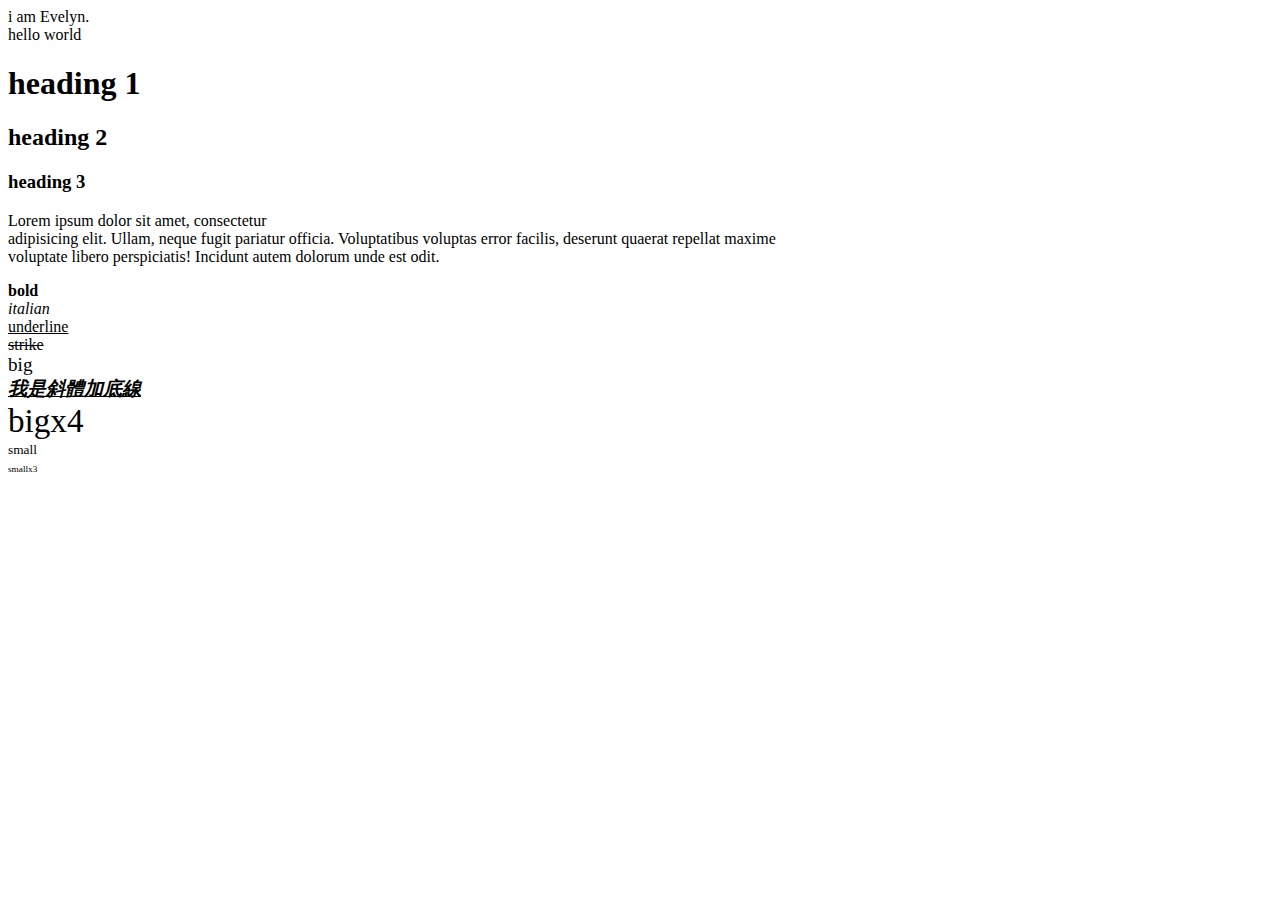
==== index.html @ b136bf3c "Create index.html" ====
<!DOCTYPE html>
<html lang="en">
<head>
	<meta charset="UTF-8">
	<title>Document</title>
</head>
<body>
	i am Evelyn. <br />
 	hello world <br />
 	<h1>heading 1</h1>
 	<h2>heading 2</h2>
 	<h3>heading 3</h3>
 	<p>
 		Lorem ipsum dolor sit amet, consectetur <br> adipisicing elit. Ullam, neque fugit pariatur officia. Voluptatibus voluptas error facilis, deserunt quaerat repellat maxime <br> voluptate libero perspiciatis! Incidunt autem dolorum unde est odit.
 	</p>

	<strong>bold</strong> <br>
	<i>italian</i> <br>
	<u>underline</u> <br>
	<strike>strike</strike> <br>
	<big>big</big> <br>
	<big><strong><i><u>我是斜體加底線</u></i></strong></big> <br>
	<big><big><big><big>bigx4</big></big></big></big> <br>
	<small>small</small> <br>
	<small><small><small>smallx3</small></small></small>

</body>
</html>
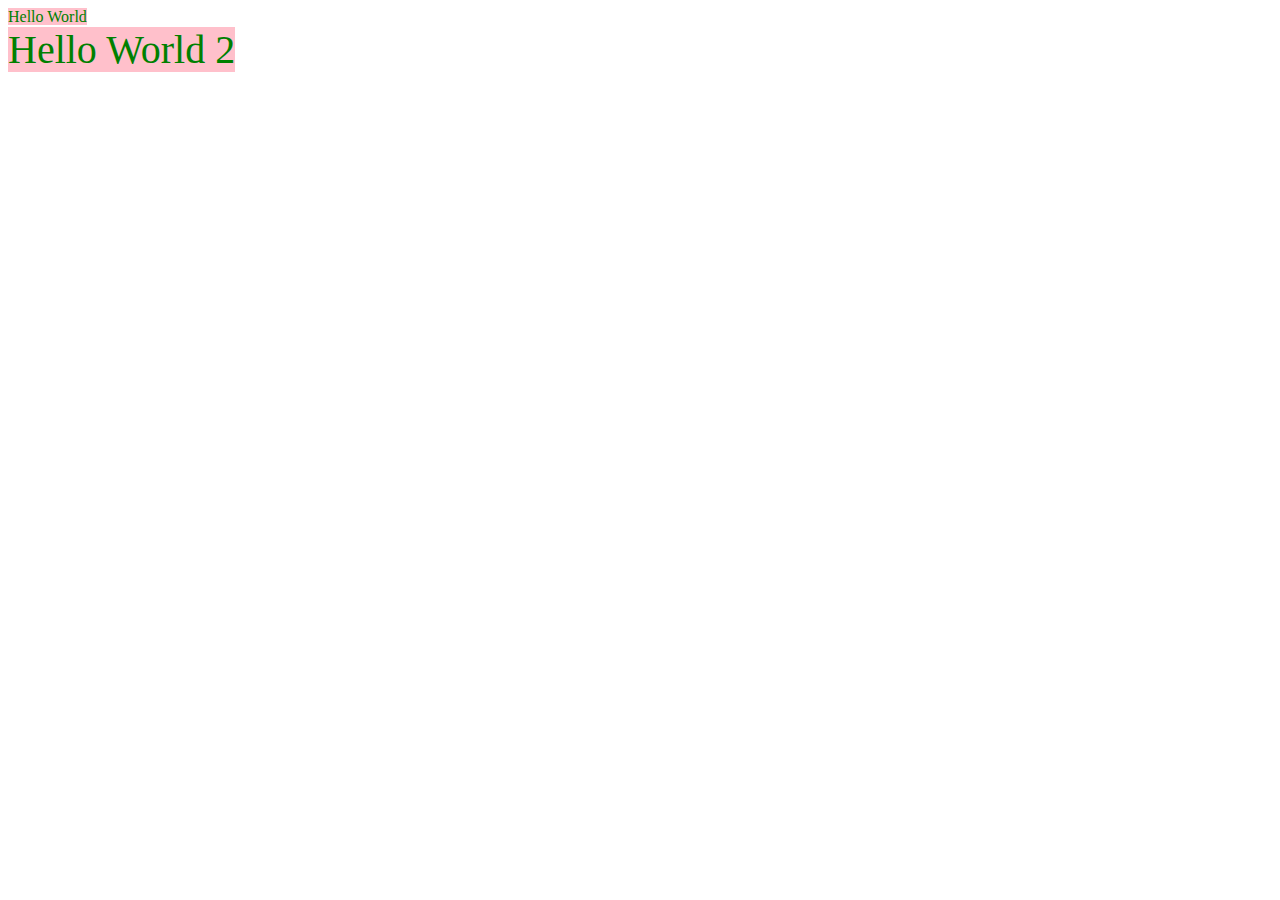
==== commit 977273c5: "practice CSS" ====
--- a/index.html
+++ b/index.html
@@ -3,26 +3,18 @@
 <head>
 	<meta charset="UTF-8">
 	<title>Document</title>
+	<style>
+		.textStyle{
+			color: green;
+			background-color: pink;
+		}
+		.bigger{
+			font-size: 40px;
+		}
+	</style>
 </head>
 <body>
-	i am Evelyn. <br />
- 	hello world <br />
- 	<h1>heading 1</h1>
- 	<h2>heading 2</h2>
- 	<h3>heading 3</h3>
- 	<p>
- 		Lorem ipsum dolor sit amet, consectetur <br> adipisicing elit. Ullam, neque fugit pariatur officia. Voluptatibus voluptas error facilis, deserunt quaerat repellat maxime <br> voluptate libero perspiciatis! Incidunt autem dolorum unde est odit.
- 	</p>
-
-	<strong>bold</strong> <br>
-	<i>italian</i> <br>
-	<u>underline</u> <br>
-	<strike>strike</strike> <br>
-	<big>big</big> <br>
-	<big><strong><i><u>我是斜體加底線</u></i></strong></big> <br>
-	<big><big><big><big>bigx4</big></big></big></big> <br>
-	<small>small</small> <br>
-	<small><small><small>smallx3</small></small></small>
-
+	<span class="textStyle">Hello World</span> <br>
+	<span class="textStyle bigger">Hello World 2</span>
 </body>
 </html>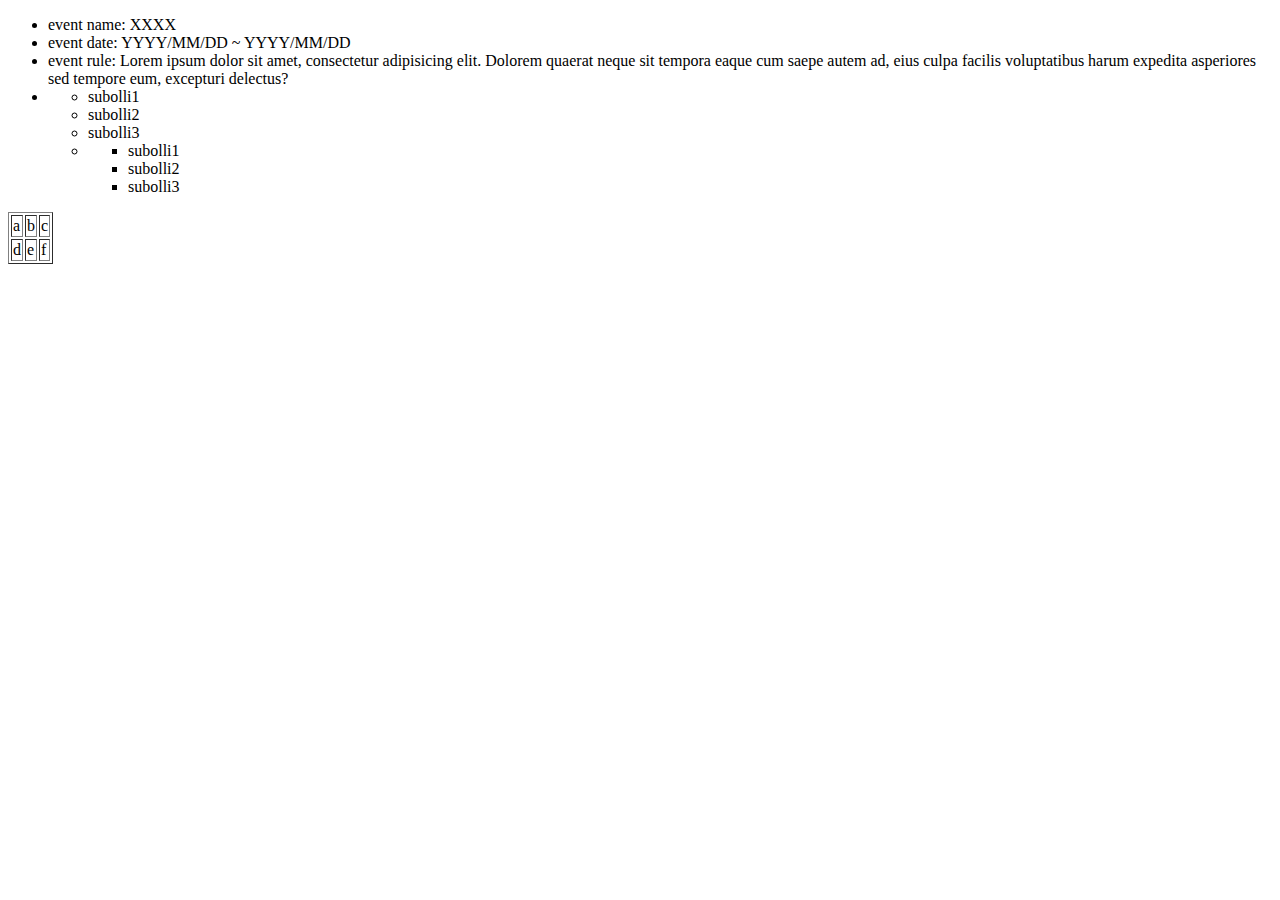
==== commit f6f2f000: "add ul, ol, li, table, tr, td ul = item list ol = number list li = list table tr =  table row td = t" ====
--- a/index.html
+++ b/index.html
@@ -14,7 +14,49 @@
 	</style>
 </head>
 <body>
-	<span class="textStyle">Hello World</span> <br>
-	<span class="textStyle bigger">Hello World 2</span>
+	<!-- 
+		evelyn is my student.
+		Lorem ipsum dolor sit amet, consectetur adipisicing elit. Eaque, placeat optio ducimus quas vel est. Nobis explicabo tempore accusantium repellendus soluta. Provident est distinctio consectetur praesentium vitae nulla enim deserunt.
+	-->
+	<ul>
+		<li>event name: XXXX</li>
+		<li>event date: YYYY/MM/DD ~ YYYY/MM/DD</li>
+		<li>event rule: Lorem ipsum dolor sit amet, consectetur adipisicing elit. Dolorem quaerat neque sit tempora eaque cum saepe autem ad, eius culpa facilis voluptatibus harum expedita asperiores sed tempore eum, excepturi delectus?</li>
+		<li>
+			<ul>
+				<li>subolli1</li>
+				<li>subolli2</li>
+				<li>subolli3</li>
+				<li>
+					<ul>
+						<li>subolli1</li>
+						<li>subolli2</li>
+						<li>subolli3</li>
+					</ul>
+				</li>
+			</ul>
+		</li>
+	</ul>
+
+<!--
+	tr = table row
+	td = table d......
+-->
+
+	<table border="1">
+		<tr>
+			<td>a</td>
+			<td>b</td>
+			<td>c</td>
+		</tr>
+		<tr>
+			<td>d</td>
+			<td>e</td>
+			<td>f</td>
+		</tr>
+	</table>
+
+	
+
 </body>
 </html>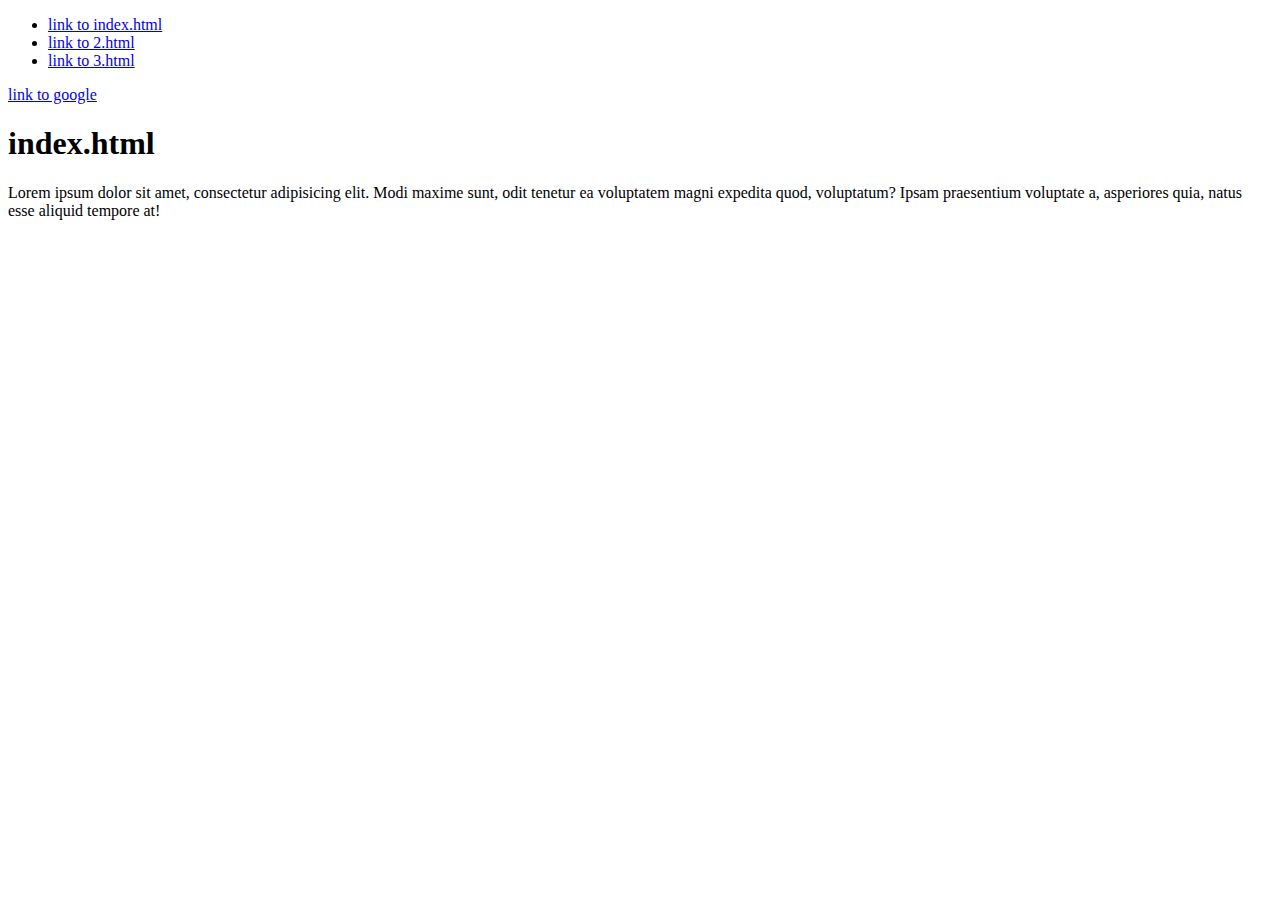
==== commit 29cff4cd: "answer to #2 modify 2.html, index.html add 3.html in index.html, it's explian how to link to google" ====
--- a/index.html
+++ b/index.html
@@ -14,49 +14,15 @@
 	</style>
 </head>
 <body>
-	<!-- 
-		evelyn is my student.
-		Lorem ipsum dolor sit amet, consectetur adipisicing elit. Eaque, placeat optio ducimus quas vel est. Nobis explicabo tempore accusantium repellendus soluta. Provident est distinctio consectetur praesentium vitae nulla enim deserunt.
-	-->
 	<ul>
-		<li>event name: XXXX</li>
-		<li>event date: YYYY/MM/DD ~ YYYY/MM/DD</li>
-		<li>event rule: Lorem ipsum dolor sit amet, consectetur adipisicing elit. Dolorem quaerat neque sit tempora eaque cum saepe autem ad, eius culpa facilis voluptatibus harum expedita asperiores sed tempore eum, excepturi delectus?</li>
-		<li>
-			<ul>
-				<li>subolli1</li>
-				<li>subolli2</li>
-				<li>subolli3</li>
-				<li>
-					<ul>
-						<li>subolli1</li>
-						<li>subolli2</li>
-						<li>subolli3</li>
-					</ul>
-				</li>
-			</ul>
-		</li>
+		<li><a href="index.html">link to index.html</a></li>
+		<li><a href="2.html">link to 2.html</a></li>
+		<li><a href="3.html">link to 3.html</a></li>
 	</ul>
 
-<!--
-	tr = table row
-	td = table d......
--->
-
-	<table border="1">
-		<tr>
-			<td>a</td>
-			<td>b</td>
-			<td>c</td>
-		</tr>
-		<tr>
-			<td>d</td>
-			<td>e</td>
-			<td>f</td>
-		</tr>
-	</table>
-
-	
-
+	<!-- href = hyper link reference -->
+	<a href="http://www.google.com" target="_blank">link to google</a>
+	<h1>index.html</h1>
+	Lorem ipsum dolor sit amet, consectetur adipisicing elit. Modi maxime sunt, odit tenetur ea voluptatem magni expedita quod, voluptatum? Ipsam praesentium voluptate a, asperiores quia, natus esse aliquid tempore at!
 </body>
 </html>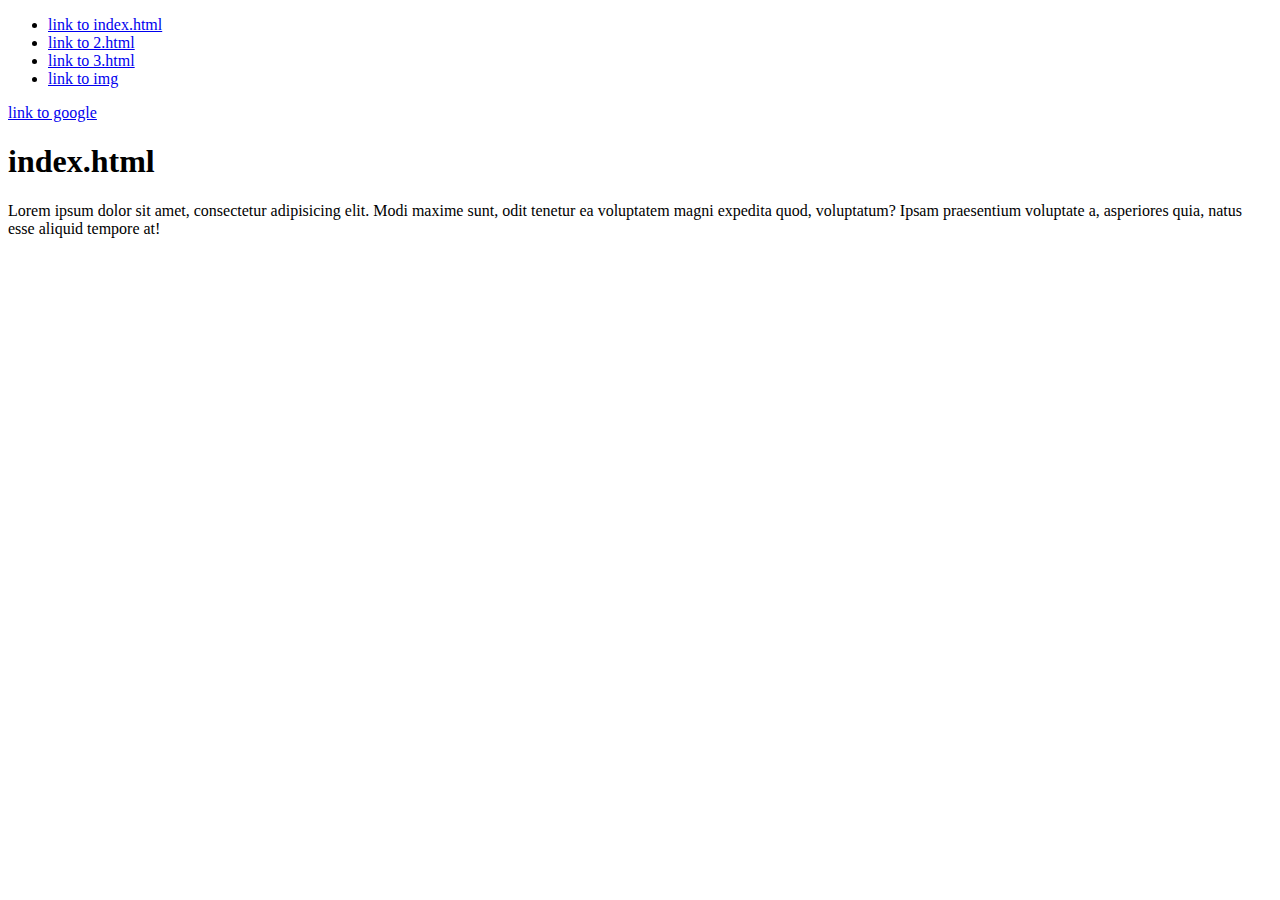
==== commit bceb9a3d: "img" ====
--- a/index.html
+++ b/index.html
@@ -17,7 +17,7 @@
 	<ul>
 		<li><a href="index.html">link to index.html</a></li>
 		<li><a href="2.html">link to 2.html</a></li>
-		<li><a href="3.html">link to 3.html</a></li>
+		<li><a href="3.html">link to 3.html</a></li><li><a href="img.html">link to img</a></li>
 	</ul>
 
 	<!-- href = hyper link reference -->
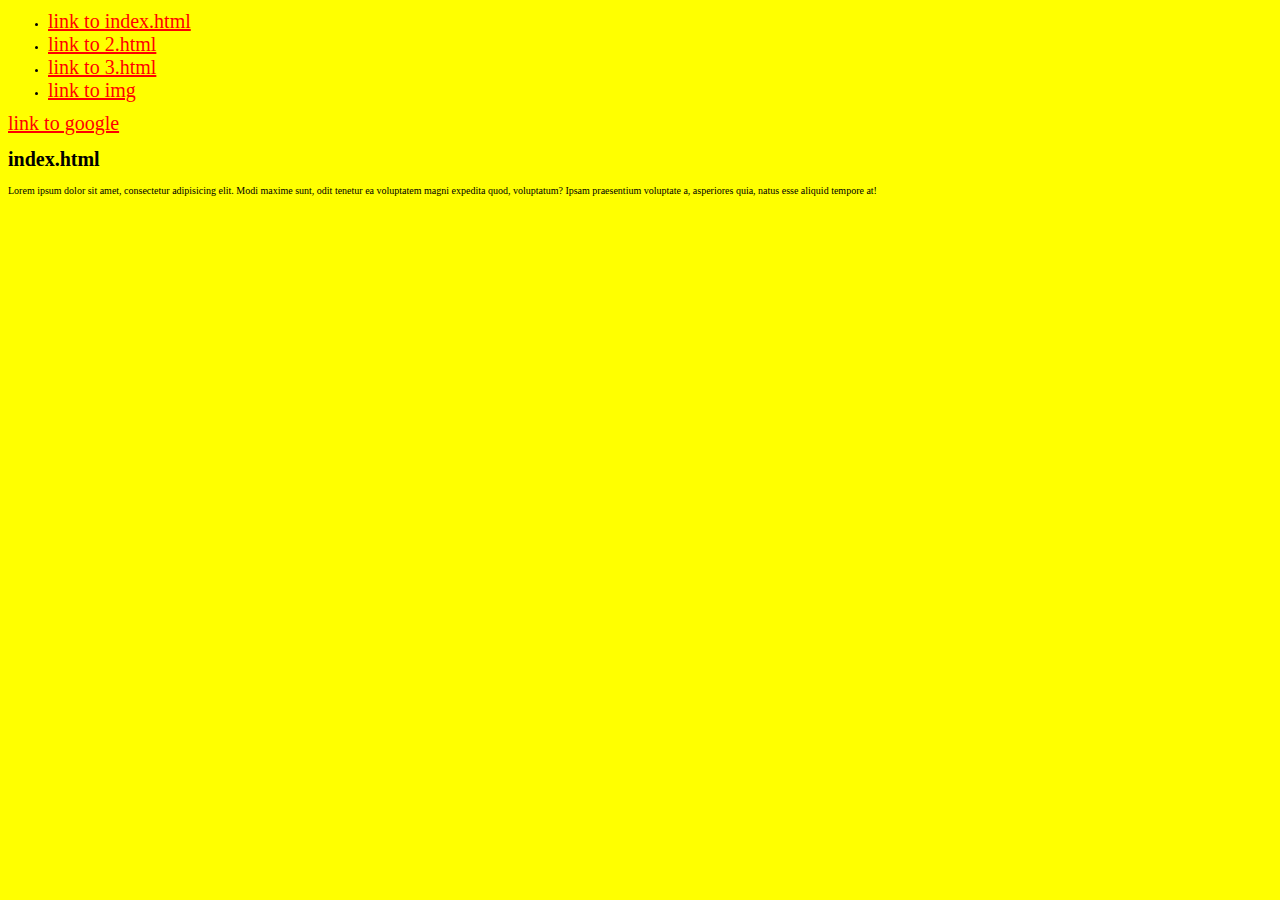
==== commit 50b3c744: "css" ====
--- a/index.html
+++ b/index.html
@@ -3,15 +3,7 @@
 <head>
 	<meta charset="UTF-8">
 	<title>Document</title>
-	<style>
-		.textStyle{
-			color: green;
-			background-color: pink;
-		}
-		.bigger{
-			font-size: 40px;
-		}
-	</style>
+	<link rel="stylesheet" href="css/website.css">
 </head>
 <body>
 	<ul>
--- a/css/website.css
+++ b/css/website.css
@@ -0,0 +1,40 @@
+body{
+	background-color: rgb(255,255,0);
+	font-size: 10px;
+}
+
+a{
+	color: red;
+	font-size: 20px;
+}
+
+a:hover{
+	color: green;
+	text-decoration: none;
+}
+
+/*
+	RGB = #ffff00 = #ff0
+
+	R = 0~255
+	G = 0~255
+	B = 0~255
+
+	1 =   1 = 
+	2 =  10 =
+	3 =  11 =
+	4 = 100 =
+	5 = 101 =
+	6 = 110 =
+	7 = 111 =
+	8 =1000 =
+	9 =1001 =
+   10 =1010 = a
+   11 = b
+   12 = c
+   13 = d
+   14 = e
+   15 = f
+   16 =10
+   255 = ff = 15 * 16 + 15
+*/ 